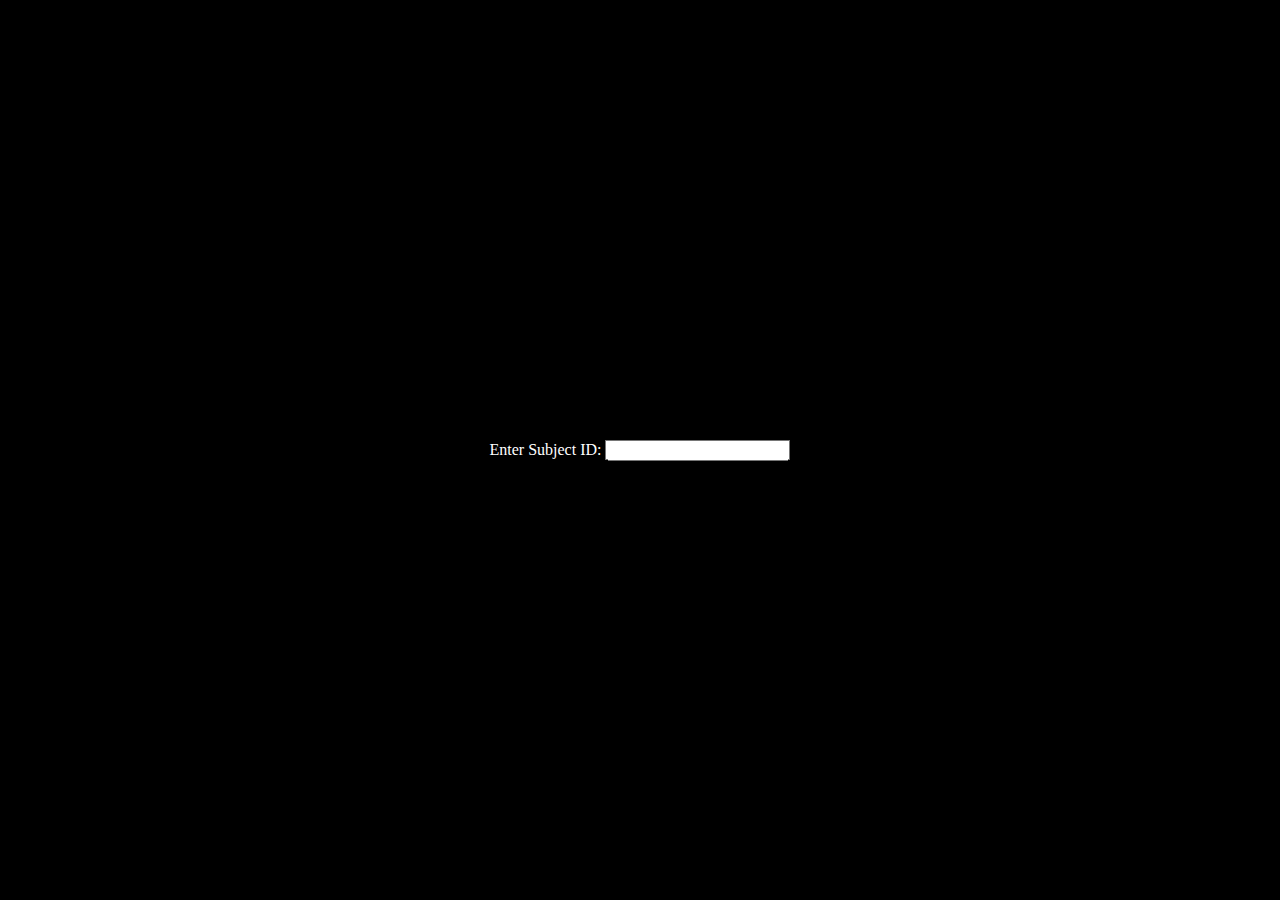
==== demo/files/umb_ntools/search.html @ 9d755a2a "Add search page prototype" ====
<!DOCTYPE html>
<html lang="en">
<head>
    <meta charset="UTF-8">
    <meta http-equiv="X-UA-Compatible" content="IE=edge">
    <meta name="viewport" content="width=device-width, initial-scale=1.0">
     <link rel="stylesheet" href="style.css">
    <title>ntools</title>
</head>
<body>
    <div id="ntools-search-container">
        <div id="ntools-search">
            <form id="ntools-form" action="index.html">
                <label class="search-text" for="ntools-search">Enter Subject ID:</label>
                <input id="search-bar" type="text">
            </form>
        </div>
    </div>
    <script type="text/javascript" src='transition.js'></script> 
    <script>
        window.onload = function() {
            document.getElementById('ntools-form').onsubmit = function() {
                var searchText = document.getElementById('search-bar').value
                localStorage.setItem("user-search", searchText)
                window.location.href = `${window.location.href}/umb_ntools/index.html`
            }
        }
    </script>
    
</body>
</html>
---- demo/files/umb_ntools/style.css ----
html, body { 
    background-color:#000;
    margin: 0;
    padding: 0;
    height: 100%;
    overflow: hidden !important;  
    box-sizing: border-box;
    min-width: 640px;
}
canvas {
    min-width: 50%;
}

#menu {
    position: absolute;
    bottom: 20px;
    width: 100%;
    text-align: center;
    padding: 0;
    margin: 0;
}

button {
    color: rgb(255,255,255);
    background: transparent;
    border: 0px;
    padding: 5px 10px;
    cursor: pointer;
}
button:hover {
    background-color: rgba(0,255,255,0.5);
}
button:active {
    color: #000000;
    background-color: rgba(0,255,255,1);
}

.label {
    text-shadow: -1px 1px 1px rgb(0,0,0);
    margin-left: 25px;
    font-size: 20px;
}

#electrode-controller {
    position: absolute;
    height: 380px;
    width: 220px;
    font-family: sans-serif;
    color: white;
    display: block;
    background-color: #303030;
    padding: 10px;
    z-index: 1;
    min-width: 10%;
}

.check-box {
    display: inline-block;
}
input:hover {
    cursor: pointer;
}

#onset-label {
    color: red;
}
#early-spread-label {
    color: yellow
}
#late-spread-label {
    color: green;
}

#electrode-menu:hover {
    cursor: pointer;
}
option:hover {
    cursor: pointer;
}

#ntools-search-container {
    display: flex;
    align-items: center;
    justify-content: center;
    margin-right: auto;
    margin-left: auto;
}

#ntools-search {
    margin: 0;
    position: absolute;
    top: 50%;
    -ms-transform: translateY(-50%);
    transform: translateY(-50%);
}

.search-text {
    color: white;
}
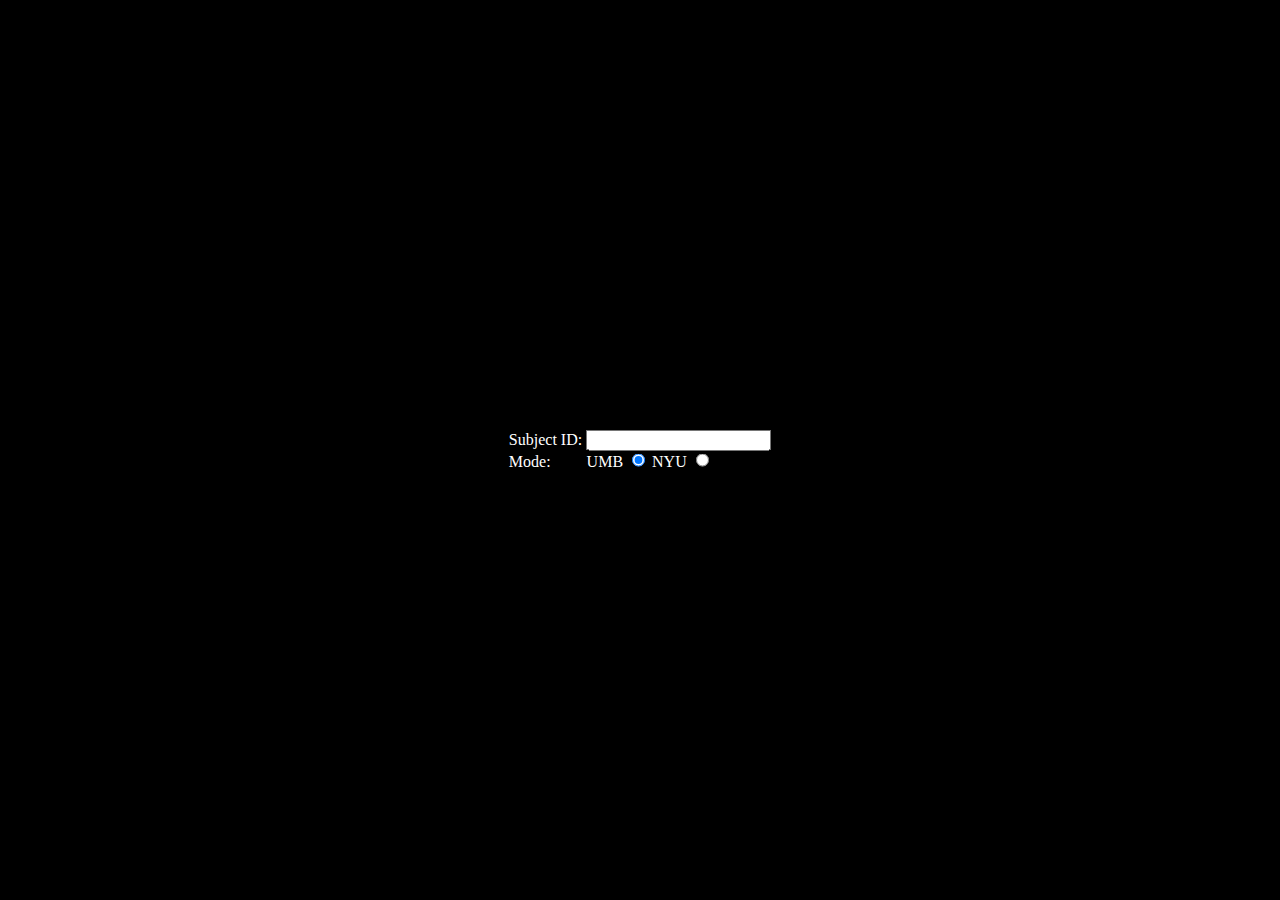
==== commit 55f9d965: "mouse hover function" ====
--- a/demo/files/umb_ntools/search.html
+++ b/demo/files/umb_ntools/search.html
@@ -11,9 +11,20 @@
     <div id="ntools-search-container">
         <div id="ntools-search">
             <form id="ntools-form" action="index.html">
-                <label class="search-text" for="ntools-search">Enter Subject ID:</label>
+                <label class="search-text" for="ntools-search">Subject ID:</label>
                 <input id="search-bar" type="text">
+                <div id="radio-button-modes">
+                    <!-- I will fix this to not have non-breaking-spaces -->
+                    <form >
+                        <label class="search-text"> Mode:&nbsp&nbsp&nbsp&nbsp&nbsp&nbsp&nbsp&nbsp</label>
+                        <label for="umb-rad-button">UMB</label>
+                        <input name="mode" type="radio" id="umb-rad-button" value="UMB" checked>
+                        <label for="nyu-rad-button">NYU</label>
+                        <input name="mode" type="radio" id="nyu-rad-button" value="NYU>
+                    </form>
+                </div>
             </form>
+            
         </div>
     </div>
     <script type="text/javascript" src='transition.js'></script> 
@@ -22,6 +33,10 @@
             document.getElementById('ntools-form').onsubmit = function() {
                 var searchText = document.getElementById('search-bar').value
                 localStorage.setItem("user-search", searchText)
+                document.getElementById('umb-rad-button').checked ?
+                    localStorage.setItem("mode", "UMB")
+                  : localStorage.setItem("mode", "NYU")
+                
                 window.location.href = `${window.location.href}/umb_ntools/index.html`
             }
         }
--- a/demo/files/umb_ntools/style.css
+++ b/demo/files/umb_ntools/style.css
@@ -96,4 +96,8 @@
 
 .search-text {
     color: white;
+}
+
+#radio-button-modes {
+    color: white;
 }